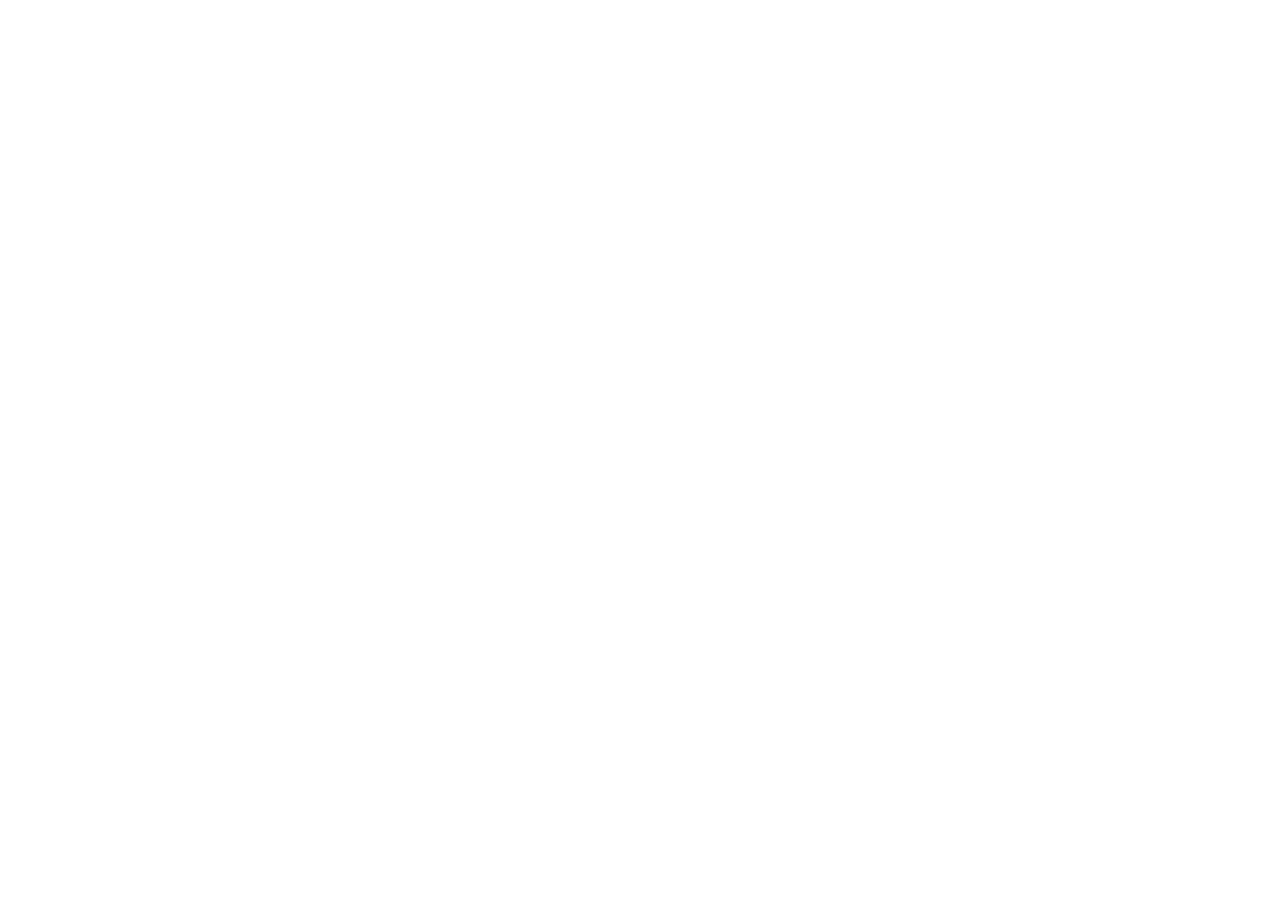
==== index.html @ 16bfdef0 "add files" ====
<!DOCTYPE html>
<html lang="ru">
<head>
    <meta charset="UTF-8">
    <meta name="viewport" content="width=device-width, initial-scale=1.0">
    <title>Atletico de Madrid</title>
    <link rel="shortcut icon" href="favicon.ico">
    <link rel="icon" href="favicon.svg" type="image/svg+xml">
</head>
<body>
    
</body>
</html>
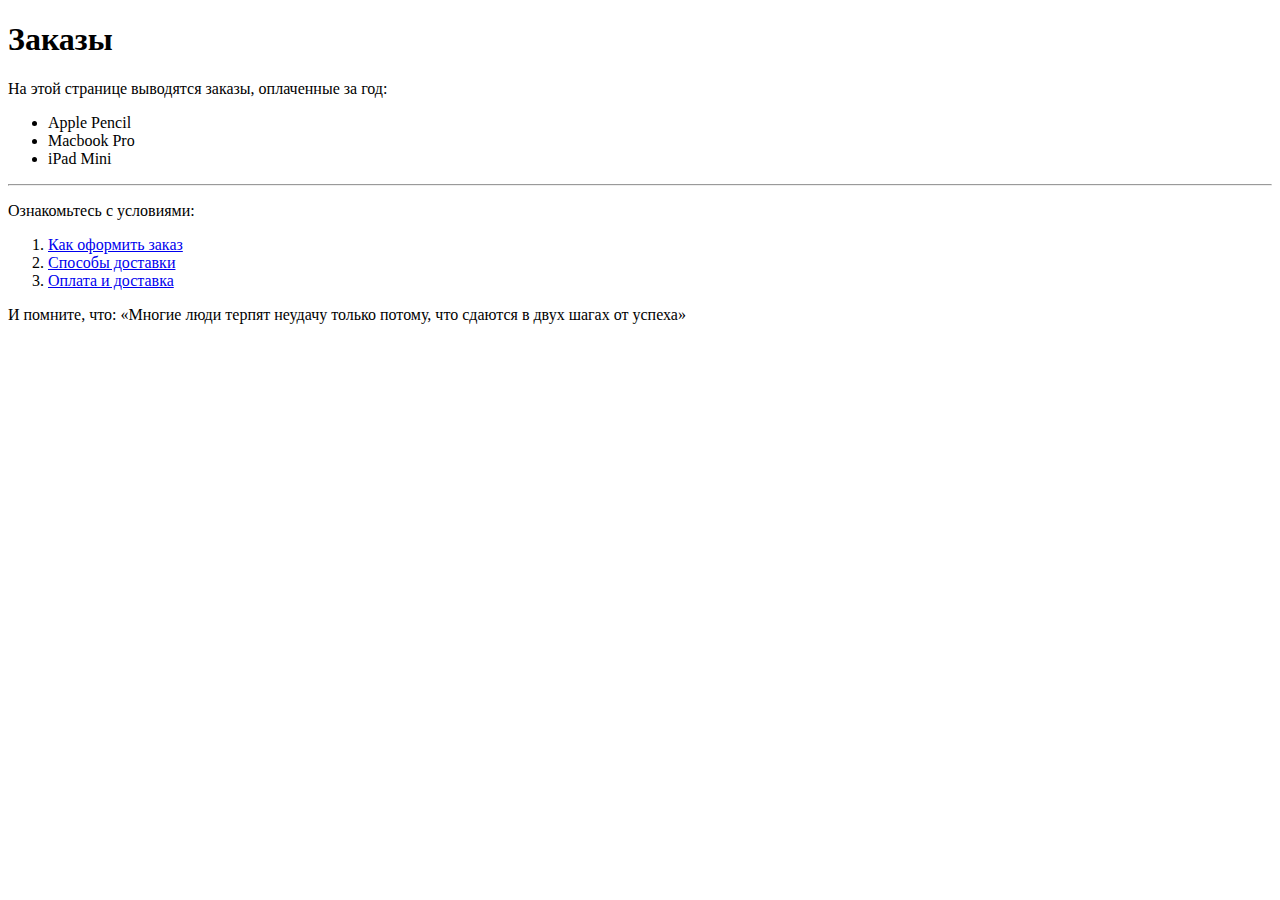
==== commit 8a404049: "add home work" ====
--- a/index.html
+++ b/index.html
@@ -8,6 +8,20 @@
     <link rel="icon" href="favicon.svg" type="image/svg+xml">
 </head>
 <body>
-    
+    <h1>Заказы</h1>
+    <p>На этой странице выводятся заказы, оплаченные за год:</p>
+    <ul>
+        <li>Apple Pencil</li>
+        <li>Macbook Pro</li>
+        <li>iPad Mini</li>
+    </ul>
+    <hr>
+    <p>Ознакомьтесь с условиями:</p>
+    <ol>
+        <li><a href="#">Как оформить заказ</a></li>
+        <li><a href="#">Способы доставки</a></li>
+        <li><a href="#">Оплата и доставка</a></li>
+    </ol>
+    <p>И помните, что: <q>Многие люди терпят неудачу только потому, что сдаются в двух шагах от успеха</q></p>
 </body>
 </html>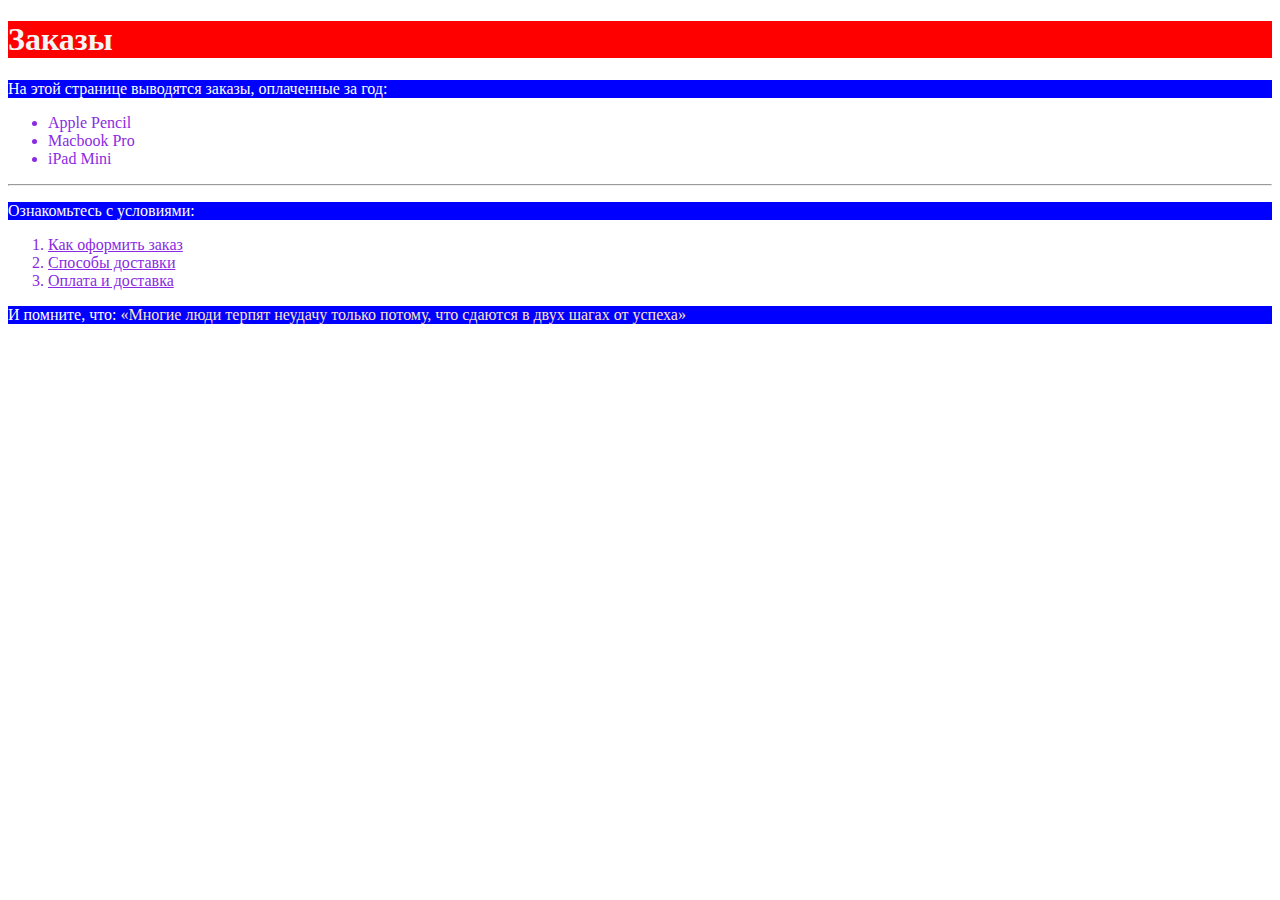
==== commit 69c8a3af: "Add css" ====
--- a/index.html
+++ b/index.html
@@ -6,6 +6,7 @@
     <title>Atletico de Madrid</title>
     <link rel="shortcut icon" href="favicon.ico">
     <link rel="icon" href="favicon.svg" type="image/svg+xml">
+    <link rel="stylesheet" href="styles/test.css">
 </head>
 <body>
     <h1>Заказы</h1>
--- a/styles/test.css
+++ b/styles/test.css
@@ -0,0 +1,17 @@
+h1 {
+    color: whitesmoke;
+    background-color: red;
+}
+p {
+    color: white;
+    background-color: blue;
+}
+li {
+    color: blueviolet;
+}
+a {
+    color: blueviolet;
+}
+q {
+    color: bisque;
+}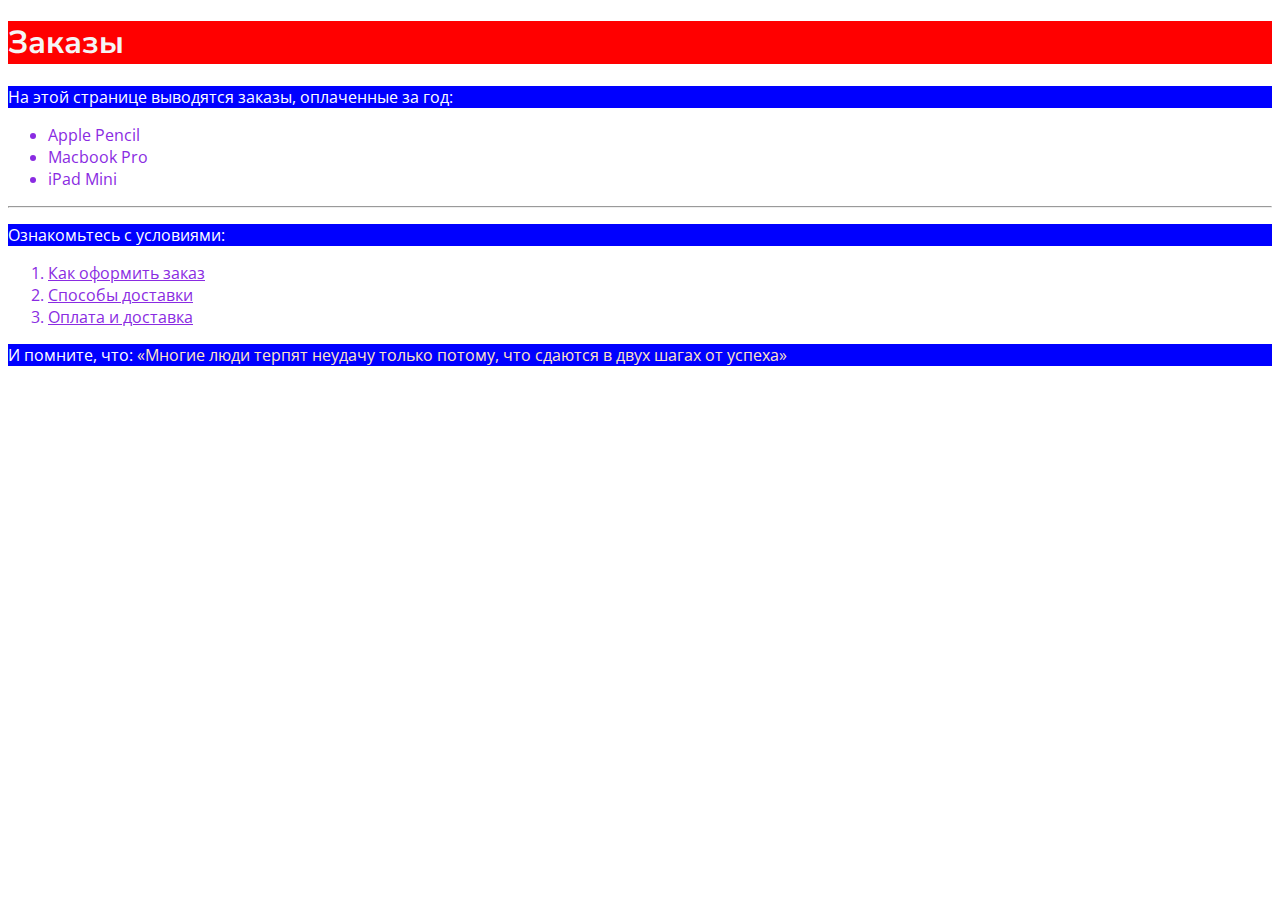
==== commit 4061550b: "Add files" ====
--- a/index.html
+++ b/index.html
@@ -7,6 +7,9 @@
     <link rel="shortcut icon" href="favicon.ico">
     <link rel="icon" href="favicon.svg" type="image/svg+xml">
     <link rel="stylesheet" href="styles/test.css">
+    <style>
+        @import url('https://fonts.googleapis.com/css2?family=Nunito+Sans:ital,opsz,wght@0,6..12,200..1000;1,6..12,200..1000&family=Open+Sans:ital,wght@0,300..800;1,300..800&display=swap');
+    </style>
 </head>
 <body>
     <h1>Заказы</h1>
--- a/styles/test.css
+++ b/styles/test.css
@@ -1,6 +1,10 @@
+body {
+    font-family: "Open Sans", serif;
+}
 h1 {
     color: whitesmoke;
     background-color: red;
+    font-family: "Nunito Sans", sans-serif;
 }
 p {
     color: white;
